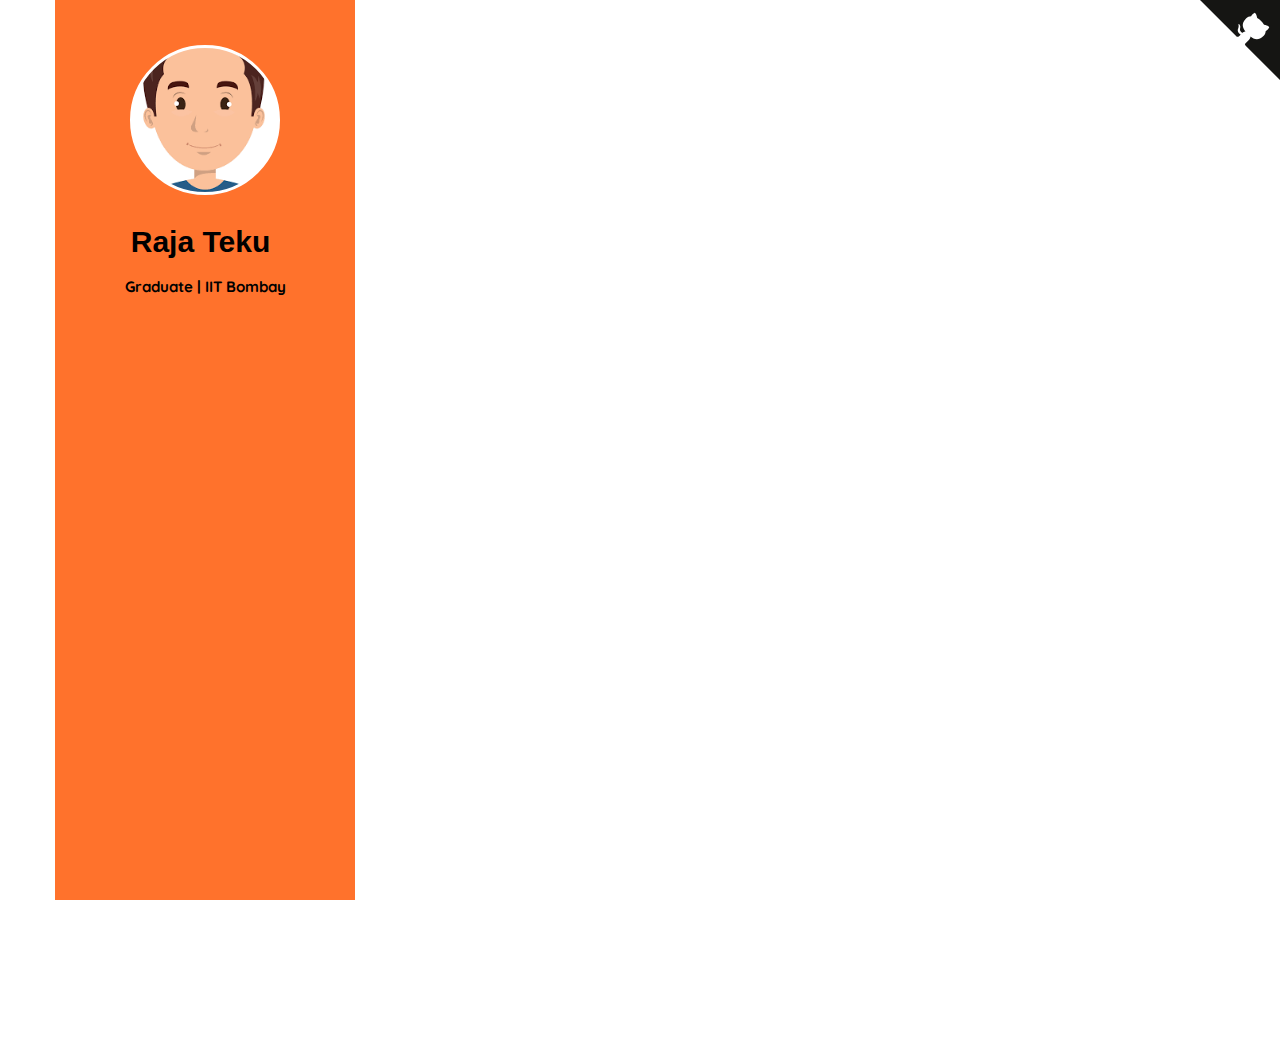
==== cv/cv.html @ de38431f "updated the content" ====
<!DOCTYPE HTML>
<html>
	<head>
	<meta charset="utf-8">
	<meta http-equiv="X-UA-Compatible" content="IE=edge">
	<title>Computer Vision</title>
	<meta name="viewport" content="width=device-width, initial-scale=1">
	<meta name="description" content="Portfolio webpage of Raja Teku" />
	<meta name="keywords" content="portfolio,website,personal website,github,projects,computer science and engineering" />
	<meta name="author" content="Raja Teku" />

        <!---------Google adsense------------->
        <script async src="//pagead2.googlesyndication.com/pagead/js/adsbygoogle.js"></script>
<script>
     (adsbygoogle = window.adsbygoogle || []).push({
          google_ad_client: "ca-pub-1798587142715791",
          enable_page_level_ads: true
     });
</script>

    <!--quora icon-->
    <meta name="viewport" content="width=device-width, initial-scale=1">
    <link rel="stylesheet" href="https://cdnjs.cloudflare.com/ajax/libs/font-awesome/4.7.0/css/font-awesome.min.css">

	<!-- Place favicon.ico and apple-touch-icon.png in the root directory -->
	<link rel="shortcut icon" href="kisspng-wechat-avatar-icon-line-v-word-5a715fe8a66dc6.6173848315173795606817.png">
        <link rel="icon" type="image/png" href="kisspng-wechat-avatar-icon-line-v-word-5a715fe8a66dc6.6173848315173795606817.png">

	<link href="https://fonts.googleapis.com/css?family=Quicksand:300,400,500,700" rel="stylesheet">
	<link href="https://fonts.googleapis.com/css?family=Playfair+Display:400,400i,700" rel="stylesheet">

	<!-- Animate.css -->
	<link rel="stylesheet" href="css/animate.css">
	<!-- Icomoon Icon Fonts-->
	<link rel="stylesheet" href="css/icomoon.css">
	<!-- Bootstrap  -->
	<link rel="stylesheet" href="css/bootstrap.css">
	<!-- Flexslider  -->
	<link rel="stylesheet" href="css/flexslider.css">
	<!-- Flaticons  -->
	<link rel="stylesheet" href="fonts/flaticon/font/flaticon.css">
	<!-- Owl Carousel -->
	<link rel="stylesheet" href="css/owl.carousel.min.css">
	<link rel="stylesheet" href="css/owl.theme.default.min.css">
	<!-- Theme style  -->
	<link rel="stylesheet" href="css/style.css">
	<!-- Modernizr JS -->
	<script src="js/modernizr-2.6.2.min.js"></script>

	</head>

            <!--- Github ribbon ----------->
<a href="https://github.com/rajateku/rajateku.github.io" class="github-corner" aria-label="View source on GitHub"><svg width="80" height="80" viewBox="0 0 250 250" style="fill:#151513; color:#fff; position: absolute; top: 0; border: 0; right: 0;" aria-hidden="true"><path d="M0,0 L115,115 L130,115 L142,142 L250,250 L250,0 Z"></path><path d="M128.3,109.0 C113.8,99.7 119.0,89.6 119.0,89.6 C122.0,82.7 120.5,78.6 120.5,78.6 C119.2,72.0 123.4,76.3 123.4,76.3 C127.3,80.9 125.5,87.3 125.5,87.3 C122.9,97.6 130.6,101.9 134.4,103.2" fill="currentColor" style="transform-origin: 130px 106px;" class="octo-arm"></path><path d="M115.0,115.0 C114.9,115.1 118.7,116.5 119.8,115.4 L133.7,101.6 C136.9,99.2 139.9,98.4 142.2,98.6 C133.8,88.0 127.5,74.4 143.8,58.0 C148.5,53.4 154.0,51.2 159.7,51.0 C160.3,49.4 163.2,43.6 171.4,40.1 C171.4,40.1 176.1,42.5 178.8,56.2 C183.1,58.6 187.2,61.8 190.9,65.4 C194.5,69.0 197.7,73.2 200.1,77.6 C213.8,80.2 216.3,84.9 216.3,84.9 C212.7,93.1 206.9,96.0 205.4,96.6 C205.1,102.4 203.0,107.8 198.3,112.5 C181.9,128.9 168.3,122.5 157.7,114.1 C157.9,116.9 156.7,120.9 152.7,124.9 L141.0,136.5 C139.8,137.7 141.6,141.9 141.8,141.8 Z" fill="currentColor" class="octo-body"></path></svg></a><style>.github-corner:hover .octo-arm{animation:octocat-wave 560ms ease-in-out}@keyframes octocat-wave{0%,100%{transform:rotate(0)}20%,60%{transform:rotate(-25deg)}40%,80%{transform:rotate(10deg)}}@media (max-width:500px){.github-corner:hover .octo-arm{animation:none}.github-corner .octo-arm{animation:octocat-wave 560ms ease-in-out}}</style>

	<body>
	<div id="colorlib-page">
		<div class="container-wrap">
		<a href="#" class="js-colorlib-nav-toggle colorlib-nav-toggle" data-toggle="collapse" data-target="#navbar" aria-expanded="false" aria-controls="navbar"><i></i></a>
		<aside id="colorlib-aside" role="complementary" class="border js-fullheight">
			<div class="text-center">
				<div class="author-img" style="background-image: url(images/photo.png);"></div>
				<h1 id="colorlib-logo"><a href="https://rajateku.github.io">Raja Teku</a></h1>
				<p><strong>Graduate | IIT Bombay</strong></p>
			</div>
		</aside>

		<div id="colorlib-main">

	<section class="colorlib-about" data-section="about">
				<div class="colorlib-narrow-content">
					<div class="row">
						<div class="col-md-12">
							<div class="row row-bottom-padded-sm animate-box" data-animate-effect="fadeInLeft">
								<div class="col-md-12">
									<div class="about-desc">
										<h2>Computer vision and Face detection</h2>
                                        <hr>
                                        <h3 class="colourlib-heading">OpenCV</h3>
                                        <h4><strong>WebCam Motion Detector using python and pandas libraries</strong></h4>
                                        <img src="images/frame_screenshot_25.05.2019.png">
                                        <p>This python program will allow you to detect motion and also store the time interval of the motion.</p>
                                        <p><strong>Used Technologies:</strong> Python 3.5, OpenCV, cv2, Pandas</p>
                                        <br>
                                        <br><br>
                                        <h4><strong>Face Detection using Python and OpenCV with webcam</strong></h4>
                                        <img src="images/motion.jpg">
                                        <p>OpenCV is a Library which is used to carry out image processing using programming languages like python. This project utilizes OpenCV Library to make a Real-Time Face Detection using your webcam as a primary camera.</p>
                                        <p><strong>Used Technologies:</strong> Python 2.7, OpenCV, Numpy</p>
									</div>
								</div>
							</div>
						</div>
					</div>
				</div>
			</section>


	<!-- jQuery -->
	<script src="js/jquery.min.js"></script>
	<!-- jQuery Easing -->
	<script src="js/jquery.easing.1.3.js"></script>
	<!-- Bootstrap -->
	<script src="js/bootstrap.min.js"></script>
	<!-- Waypoints -->
	<script src="js/jquery.waypoints.min.js"></script>
	<!-- Flexslider -->
	<script src="js/jquery.flexslider-min.js"></script>
	<!-- Owl carousel -->
	<script src="js/owl.carousel.min.js"></script>
	<!-- Counters -->
	<script src="js/jquery.countTo.js"></script>
	
	
	<!-- MAIN JS -->
	<script src="js/main.js"></script>

	</body>
</html>
---- cv/css/icomoon.css ----
@font-face {
  font-family: 'icomoon';
  src:  url('fonts/icomoon.eot?6py85u');
  src:  url('fonts/icomoon.eot?6py85u#iefix') format('embedded-opentype'),
    url('fonts/icomoon.ttf?6py85u') format('truetype'),
    url('fonts/icomoon.woff?6py85u') format('woff'),
    url('fonts/icomoon.svg?6py85u#icomoon') format('svg');
  font-weight: normal;
  font-style: normal;
}

[class^="icon-"], [class*=" icon-"] {
  /* use !important to prevent issues with browser extensions that change fonts */
  font-family: 'icomoon' !important;
  speak: none;
  font-style: normal;
  font-weight: normal;
  font-variant: normal;
  text-transform: none;
  line-height: 1;

  /* Better Font Rendering =========== */
  -webkit-font-smoothing: antialiased;
  -moz-osx-font-smoothing: grayscale;
}

.icon-times:before {
  content: "\e930";
}
.icon-tick:before {
  content: "\e931";
}
.icon-plus:before {
  content: "\e932";
}
.icon-minus:before {
  content: "\e933";
}
.icon-equals:before {
  content: "\e934";
}
.icon-divide:before {
  content: "\e935";
}
.icon-chevron-right:before {
  content: "\e936";
}
.icon-chevron-left:before {
  content: "\e937";
}
.icon-arrow-right-thick:before {
  content: "\e938";
}
.icon-arrow-left-thick:before {
  content: "\e939";
}
.icon-th-small:before {
  content: "\e93a";
}
.icon-th-menu:before {
  content: "\e93b";
}
.icon-th-list:before {
  content: "\e93c";
}
.icon-th-large:before {
  content: "\e93d";
}
.icon-home:before {
  content: "\e93e";
}
.icon-arrow-forward:before {
  content: "\e93f";
}
.icon-arrow-back:before {
  content: "\e940";
}
.icon-rss:before {
  content: "\e941";
}
.icon-location:before {
  content: "\e942";
}
.icon-link:before {
  content: "\e943";
}
.icon-image:before {
  content: "\e944";
}
.icon-arrow-up-thick:before {
  content: "\e945";
}
.icon-arrow-down-thick:before {
  content: "\e946";
}
.icon-starburst:before {
  content: "\e947";
}
.icon-starburst-outline:before {
  content: "\e948";
}
.icon-star3:before {
  content: "\e949";
}
.icon-flow-children:before {
  content: "\e94a";
}
.icon-export:before {
  content: "\e94b";
}
.icon-delete2:before {
  content: "\e94c";
}
.icon-delete-outline:before {
  content: "\e94d";
}
.icon-cloud-storage:before {
  content: "\e94e";
}
.icon-wi-fi:before {
  content: "\e94f";
}
.icon-heart:before {
  content: "\e950";
}
.icon-flash:before {
  content: "\e951";
}
.icon-cancel:before {
  content: "\e952";
}
.icon-backspace:before {
  content: "\e953";
}
.icon-attachment:before {
  content: "\e954";
}
.icon-arrow-move:before {
  content: "\e955";
}
.icon-warning:before {
  content: "\e956";
}
.icon-user:before {
  content: "\e957";
}
.icon-radar:before {
  content: "\e958";
}
.icon-lock-open:before {
  content: "\e959";
}
.icon-lock-closed:before {
  content: "\e95a";
}
.icon-location-arrow:before {
  content: "\e95b";
}
.icon-info:before {
  content: "\e95c";
}
.icon-user-delete:before {
  content: "\e95d";
}
.icon-user-add:before {
  content: "\e95e";
}
.icon-media-pause:before {
  content: "\e95f";
}
.icon-group:before {
  content: "\e960";
}
.icon-chart-pie:before {
  content: "\e961";
}
.icon-chart-line:before {
  content: "\e962";
}
.icon-chart-bar:before {
  content: "\e963";
}
.icon-chart-area:before {
  content: "\e964";
}
.icon-video:before {
  content: "\e965";
}
.icon-point-of-interest:before {
  content: "\e966";
}
.icon-infinity:before {
  content: "\e967";
}
.icon-globe:before {
  content: "\e968";
}
.icon-eye:before {
  content: "\e969";
}
.icon-cog:before {
  content: "\e96a";
}
.icon-camera:before {
  content: "\e96b";
}
.icon-upload:before {
  content: "\e96c";
}
.icon-scissors:before {
  content: "\e96d";
}
.icon-refresh:before {
  content: "\e96e";
}
.icon-pin:before {
  content: "\e96f";
}
.icon-key:before {
  content: "\e970";
}
.icon-info-large:before {
  content: "\e971";
}
.icon-eject:before {
  content: "\e972";
}
.icon-download:before {
  content: "\e973";
}
.icon-zoom:before {
  content: "\e974";
}
.icon-zoom-out:before {
  content: "\e975";
}
.icon-zoom-in:before {
  content: "\e976";
}
.icon-sort-numerically:before {
  content: "\e977";
}
.icon-sort-alphabetically:before {
  content: "\e978";
}
.icon-input-checked:before {
  content: "\e979";
}
.icon-calender:before {
  content: "\e97a";
}
.icon-world2:before {
  content: "\e97b";
}
.icon-notes:before {
  content: "\e97c";
}
.icon-code:before {
  content: "\e97d";
}
.icon-arrow-sync:before {
  content: "\e97e";
}
.icon-arrow-shuffle:before {
  content: "\e97f";
}
.icon-arrow-repeat:before {
  content: "\e980";
}
.icon-arrow-minimise:before {
  content: "\e981";
}
.icon-arrow-maximise:before {
  content: "\e982";
}
.icon-arrow-loop:before {
  content: "\e983";
}
.icon-anchor:before {
  content: "\e984";
}
.icon-spanner:before {
  content: "\e985";
}
.icon-puzzle:before {
  content: "\e986";
}
.icon-power:before {
  content: "\e987";
}
.icon-plane:before {
  content: "\e988";
}
.icon-pi:before {
  content: "\e989";
}
.icon-phone:before {
  content: "\e98a";
}
.icon-microphone2:before {
  content: "\e98b";
}
.icon-media-rewind:before {
  content: "\e98c";
}
.icon-flag:before {
  content: "\e98d";
}
.icon-adjust-brightness:before {
  content: "\e98e";
}
.icon-waves:before {
  content: "\e98f";
}
.icon-social-twitter:before {
  content: "\e990";
}
.icon-social-facebook:before {
  content: "\e991";
}
.icon-social-dribbble:before {
  content: "\e992";
}
.icon-media-stop:before {
  content: "\e993";
}
.icon-media-record:before {
  content: "\e994";
}
.icon-media-play:before {
  content: "\e995";
}
.icon-media-fast-forward:before {
  content: "\e996";
}
.icon-media-eject:before {
  content: "\e997";
}
.icon-social-vimeo:before {
  content: "\e998";
}
.icon-social-tumbler:before {
  content: "\e999";
}
.icon-social-skype:before {
  content: "\e99a";
}
.icon-social-pinterest:before {
  content: "\e99b";
}
.icon-social-linkedin:before {
  content: "\e99c";
}
.icon-social-last-fm:before {
  content: "\e99d";
}
.icon-social-github:before {
  content: "\e99e";
}
.icon-social-flickr:before {
  content: "\e99f";
}
.icon-at:before {
  content: "\e9a0";
}
.icon-times-outline:before {
  content: "\e9a1";
}
.icon-plus-outline:before {
  content: "\e9a2";
}
.icon-minus-outline:before {
  content: "\e9a3";
}
.icon-tick-outline:before {
  content: "\e9a4";
}
.icon-th-large-outline:before {
  content: "\e9a5";
}
.icon-equals-outline:before {
  content: "\e9a6";
}
.icon-divide-outline:before {
  content: "\e9a7";
}
.icon-chevron-right-outline:before {
  content: "\e9a8";
}
.icon-chevron-left-outline:before {
  content: "\e9a9";
}
.icon-arrow-right-outline:before {
  content: "\e9aa";
}
.icon-arrow-left-outline:before {
  content: "\e9ab";
}
.icon-th-small-outline:before {
  content: "\e9ac";
}
.icon-th-menu-outline:before {
  content: "\e9ad";
}
.icon-th-list-outline:before {
  content: "\e9ae";
}
.icon-news2:before {
  content: "\e9b1";
}
.icon-home-outline:before {
  content: "\e9b2";
}
.icon-arrow-up-outline:before {
  content: "\e9b3";
}
.icon-arrow-forward-outline:before {
  content: "\e9b4";
}
.icon-arrow-down-outline:before {
  content: "\e9b5";
}
.icon-arrow-back-outline:before {
  content: "\e9b6";
}
.icon-trash3:before {
  content: "\e9b7";
}
.icon-rss-outline:before {
  content: "\e9b8";
}
.icon-message:before {
  content: "\e9b9";
}
.icon-location-outline:before {
  content: "\e9ba";
}
.icon-link-outline:before {
  content: "\e9bb";
}
.icon-image-outline:before {
  content: "\e9bc";
}
.icon-export-outline:before {
  content: "\e9bd";
}
.icon-cross:before {
  content: "\e9be";
}
.icon-wi-fi-outline:before {
  content: "\e9bf";
}
.icon-star-outline:before {
  content: "\e9c0";
}
.icon-media-pause-outline:before {
  content: "\e9c1";
}
.icon-mail:before {
  content: "\e9c2";
}
.icon-heart-outline:before {
  content: "\e9c3";
}
.icon-flash-outline:before {
  content: "\e9c4";
}
.icon-cancel-outline:before {
  content: "\e9c5";
}
.icon-beaker:before {
  content: "\e9c6";
}
.icon-arrow-move-outline:before {
  content: "\e9c7";
}
.icon-watch2:before {
  content: "\e9c8";
}
.icon-warning-outline:before {
  content: "\e9c9";
}
.icon-time:before {
  content: "\e9ca";
}
.icon-radar-outline:before {
  content: "\e9cb";
}
.icon-lock-open-outline:before {
  content: "\e9cc";
}
.icon-location-arrow-outline:before {
  content: "\e9cd";
}
.icon-info-outline:before {
  content: "\e9ce";
}
.icon-backspace-outline:before {
  content: "\e9cf";
}
.icon-attachment-outline:before {
  content: "\e9d0";
}
.icon-user-outline:before {
  content: "\e9d1";
}
.icon-user-delete-outline:before {
  content: "\e9d2";
}
.icon-user-add-outline:before {
  content: "\e9d3";
}
.icon-lock-closed-outline:before {
  content: "\e9d4";
}
.icon-group-outline:before {
  content: "\e9d5";
}
.icon-chart-pie-outline:before {
  content: "\e9d6";
}
.icon-chart-line-outline:before {
  content: "\e9d7";
}
.icon-chart-bar-outline:before {
  content: "\e9d8";
}
.icon-chart-area-outline:before {
  content: "\e9d9";
}
.icon-video-outline:before {
  content: "\e9da";
}
.icon-point-of-interest-outline:before {
  content: "\e9db";
}
.icon-map:before {
  content: "\e9dc";
}
.icon-key-outline:before {
  content: "\e9dd";
}
.icon-infinity-outline:before {
  content: "\e9de";
}
.icon-globe-outline:before {
  content: "\e9df";
}
.icon-eye-outline:before {
  content: "\e9e0";
}
.icon-cog-outline:before {
  content: "\e9e1";
}
.icon-camera-outline:before {
  content: "\e9e2";
}
.icon-upload-outline:before {
  content: "\e9e3";
}
.icon-support:before {
  content: "\e9e4";
}
.icon-scissors-outline:before {
  content: "\e9e5";
}
.icon-refresh-outline:before {
  content: "\e9e6";
}
.icon-info-large-outline:before {
  content: "\e9e7";
}
.icon-eject-outline:before {
  content: "\e9e8";
}
.icon-download-outline:before {
  content: "\e9e9";
}
.icon-battery-mid:before {
  content: "\e9ea";
}
.icon-battery-low:before {
  content: "\e9eb";
}
.icon-battery-high:before {
  content: "\e9ec";
}
.icon-zoom-outline:before {
  content: "\e9ed";
}
.icon-zoom-out-outline:before {
  content: "\e9ee";
}
.icon-zoom-in-outline:before {
  content: "\e9ef";
}
.icon-tag3:before {
  content: "\e9f0";
}
.icon-tabs-outline:before {
  content: "\e9f1";
}
.icon-pin-outline:before {
  content: "\e9f2";
}
.icon-message-typing:before {
  content: "\e9f3";
}
.icon-directions:before {
  content: "\e9f4";
}
.icon-battery-full:before {
  content: "\e9f5";
}
.icon-battery-charge:before {
  content: "\e9f6";
}
.icon-pipette:before {
  content: "\e9f7";
}
.icon-pencil:before {
  content: "\e9f8";
}
.icon-folder:before {
  content: "\e9f9";
}
.icon-folder-delete:before {
  content: "\e9fa";
}
.icon-folder-add:before {
  content: "\e9fb";
}
.icon-edit:before {
  content: "\e9fc";
}
.icon-document:before {
  content: "\e9fd";
}
.icon-document-delete:before {
  content: "\e9fe";
}
.icon-document-add:before {
  content: "\e9ff";
}
.icon-brush:before {
  content: "\ea00";
}
.icon-thumbs-up:before {
  content: "\ea01";
}
.icon-thumbs-down:before {
  content: "\ea02";
}
.icon-pen:before {
  content: "\ea03";
}
.icon-sort-numerically-outline:before {
  content: "\ea04";
}
.icon-sort-alphabetically-outline:before {
  content: "\ea05";
}
.icon-social-last-fm-circular:before {
  content: "\ea06";
}
.icon-social-github-circular:before {
  content: "\ea07";
}
.icon-compass:before {
  content: "\ea08";
}
.icon-bookmark:before {
  content: "\ea09";
}
.icon-input-checked-outline:before {
  content: "\ea0a";
}
.icon-code-outline:before {
  content: "\ea0b";
}
.icon-calender-outline:before {
  content: "\ea0c";
}
.icon-business-card:before {
  content: "\ea0d";
}
.icon-arrow-up:before {
  content: "\ea0e";
}
.icon-arrow-sync-outline:before {
  content: "\ea0f";
}
.icon-arrow-right:before {
  content: "\ea10";
}
.icon-arrow-repeat-outline:before {
  content: "\ea11";
}
.icon-arrow-loop-outline:before {
  content: "\ea12";
}
.icon-arrow-left:before {
  content: "\ea13";
}
.icon-flow-switch:before {
  content: "\ea14";
}
.icon-flow-parallel:before {
  content: "\ea15";
}
.icon-flow-merge:before {
  content: "\ea16";
}
.icon-document-text:before {
  content: "\ea17";
}
.icon-clipboard:before {
  content: "\ea18";
}
.icon-calculator:before {
  content: "\ea19";
}
.icon-arrow-minimise-outline:before {
  content: "\ea1a";
}
.icon-arrow-maximise-outline:before {
  content: "\ea1b";
}
.icon-arrow-down:before {
  content: "\ea1c";
}
.icon-gift:before {
  content: "\ea1d";
}
.icon-film:before {
  content: "\ea1e";
}
.icon-database:before {
  content: "\ea1f";
}
.icon-bell:before {
  content: "\ea20";
}
.icon-anchor-outline:before {
  content: "\ea21";
}
.icon-adjust-contrast:before {
  content: "\ea22";
}
.icon-world-outline:before {
  content: "\ea23";
}
.icon-shopping-bag:before {
  content: "\ea24";
}
.icon-power-outline:before {
  content: "\ea25";
}
.icon-notes-outline:before {
  content: "\ea26";
}
.icon-device-tablet:before {
  content: "\ea27";
}
.icon-device-phone:before {
  content: "\ea28";
}
.icon-device-laptop:before {
  content: "\ea29";
}
.icon-device-desktop:before {
  content: "\ea2a";
}
.icon-briefcase:before {
  content: "\ea2b";
}
.icon-stopwatch:before {
  content: "\ea2c";
}
.icon-spanner-outline:before {
  content: "\ea2d";
}
.icon-puzzle-outline:before {
  content: "\ea2e";
}
.icon-printer:before {
  content: "\ea2f";
}
.icon-pi-outline:before {
  content: "\ea30";
}
.icon-lightbulb:before {
  content: "\ea31";
}
.icon-flag-outline:before {
  content: "\ea32";
}
.icon-contacts:before {
  content: "\ea33";
}
.icon-archive2:before {
  content: "\ea34";
}
.icon-weather-stormy:before {
  content: "\ea35";
}
.icon-weather-shower:before {
  content: "\ea36";
}
.icon-weather-partly-sunny:before {
  content: "\ea37";
}
.icon-weather-downpour:before {
  content: "\ea38";
}
.icon-weather-cloudy:before {
  content: "\ea39";
}
.icon-plane-outline:before {
  content: "\ea3a";
}
.icon-phone-outline:before {
  content: "\ea3b";
}
.icon-microphone-outline:before {
  content: "\ea3c";
}
.icon-weather-windy:before {
  content: "\ea3d";
}
.icon-weather-windy-cloudy:before {
  content: "\ea3e";
}
.icon-weather-sunny:before {
  content: "\ea3f";
}
.icon-weather-snow:before {
  content: "\ea40";
}
.icon-weather-night:before {
  content: "\ea41";
}
.icon-media-stop-outline:before {
  content: "\ea42";
}
.icon-media-rewind-outline:before {
  content: "\ea43";
}
.icon-media-record-outline:before {
  content: "\ea44";
}
.icon-media-play-outline:before {
  content: "\ea45";
}
.icon-media-fast-forward-outline:before {
  content: "\ea46";
}
.icon-media-eject-outline:before {
  content: "\ea47";
}
.icon-wine:before {
  content: "\ea48";
}
.icon-waves-outline:before {
  content: "\ea49";
}
.icon-ticket:before {
  content: "\ea4a";
}
.icon-tags:before {
  content: "\ea4b";
}
.icon-plug:before {
  content: "\ea4c";
}
.icon-headphones:before {
  content: "\ea4d";
}
.icon-credit-card:before {
  content: "\ea4e";
}
.icon-coffee:before {
  content: "\ea4f";
}
.icon-book:before {
  content: "\ea50";
}
.icon-beer:before {
  content: "\ea51";
}
.icon-volume2:before {
  content: "\ea52";
}
.icon-volume-up:before {
  content: "\ea53";
}
.icon-volume-mute:before {
  content: "\ea54";
}
.icon-volume-down:before {
  content: "\ea55";
}
.icon-social-vimeo-circular:before {
  content: "\ea56";
}
.icon-social-twitter-circular:before {
  content: "\ea57";
}
.icon-social-pinterest-circular:before {
  content: "\ea58";
}
.icon-social-linkedin-circular:before {
  content: "\ea59";
}
.icon-social-facebook-circular:before {
  content: "\ea5a";
}
.icon-social-dribbble-circular:before {
  content: "\ea5b";
}
.icon-tree:before {
  content: "\ea5c";
}
.icon-thermometer2:before {
  content: "\ea5d";
}
.icon-social-tumbler-circular:before {
  content: "\ea5e";
}
.icon-social-skype-outline:before {
  content: "\ea5f";
}
.icon-social-flickr-circular:before {
  content: "\ea60";
}
.icon-social-at-circular:before {
  content: "\ea61";
}
.icon-shopping-cart:before {
  content: "\ea62";
}
.icon-messages:before {
  content: "\ea63";
}
.icon-leaf:before {
  content: "\ea64";
}
.icon-feather:before {
  content: "\ea65";
}
.icon-eye2:before {
  content: "\e064";
}
.icon-paper-clip:before {
  content: "\e065";
}
.icon-mail5:before {
  content: "\e066";
}
.icon-toggle:before {
  content: "\e067";
}
.icon-layout:before {
  content: "\e068";
}
.icon-link2:before {
  content: "\e069";
}
.icon-bell2:before {
  content: "\e06a";
}
.icon-lock3:before {
  content: "\e06b";
}
.icon-unlock:before {
  content: "\e06c";
}
.icon-ribbon2:before {
  content: "\e06d";
}
.icon-image2:before {
  content: "\e06e";
}
.icon-signal:before {
  content: "\e06f";
}
.icon-target3:before {
  content: "\e070";
}
.icon-clipboard3:before {
  content: "\e071";
}
.icon-clock3:before {
  content: "\e072";
}
.icon-watch:before {
  content: "\e073";
}
.icon-air-play:before {
  content: "\e074";
}
.icon-camera3:before {
  content: "\e075";
}
.icon-video2:before {
  content: "\e076";
}
.icon-disc:before {
  content: "\e077";
}
.icon-printer3:before {
  content: "\e078";
}
.icon-monitor:before {
  content: "\e079";
}
.icon-server:before {
  content: "\e07a";
}
.icon-cog2:before {
  content: "\e07b";
}
.icon-heart3:before {
  content: "\e07c";
}
.icon-paragraph:before {
  content: "\e07d";
}
.icon-align-justify:before {
  content: "\e07e";
}
.icon-align-left:before {
  content: "\e07f";
}
.icon-align-center:before {
  content: "\e080";
}
.icon-align-right:before {
  content: "\e081";
}
.icon-book2:before {
  content: "\e082";
}
.icon-layers2:before {
  content: "\e083";
}
.icon-stack2:before {
  content: "\e084";
}
.icon-stack-2:before {
  content: "\e085";
}
.icon-paper:before {
  content: "\e086";
}
.icon-paper-stack:before {
  content: "\e087";
}
.icon-search3:before {
  content: "\e088";
}
.icon-zoom-in2:before {
  content: "\e089";
}
.icon-zoom-out2:before {
  content: "\e08a";
}
.icon-reply2:before {
  content: "\e08b";
}
.icon-circle-plus:before {
  content: "\e08c";
}
.icon-circle-minus:before {
  content: "\e08d";
}
.icon-circle-check:before {
  content: "\e08e";
}
.icon-circle-cross:before {
  content: "\e08f";
}
.icon-square-plus:before {
  content: "\e090";
}
.icon-square-minus:before {
  content: "\e091";
}
.icon-square-check:before {
  content: "\e092";
}
.icon-square-cross:before {
  content: "\e093";
}
.icon-microphone:before {
  content: "\e094";
}
.icon-record:before {
  content: "\e095";
}
.icon-skip-back:before {
  content: "\e096";
}
.icon-rewind:before {
  content: "\e097";
}
.icon-play4:before {
  content: "\e098";
}
.icon-pause3:before {
  content: "\e099";
}
.icon-stop3:before {
  content: "\e09a";
}
.icon-fast-forward:before {
  content: "\e09b";
}
.icon-skip-forward:before {
  content: "\e09c";
}
.icon-shuffle2:before {
  content: "\e09d";
}
.icon-repeat:before {
  content: "\e09e";
}
.icon-folder2:before {
  content: "\e09f";
}
.icon-umbrella:before {
  content: "\e0a0";
}
.icon-moon:before {
  content: "\e0a1";
}
.icon-thermometer:before {
  content: "\e0a2";
}
.icon-drop:before {
  content: "\e0a3";
}
.icon-sun2:before {
  content: "\e0a4";
}
.icon-cloud3:before {
  content: "\e0a5";
}
.icon-cloud-upload2:before {
  content: "\e0a6";
}
.icon-cloud-download2:before {
  content: "\e0a7";
}
.icon-upload4:before {
  content: "\e0a8";
}
.icon-download4:before {
  content: "\e0a9";
}
.icon-location3:before {
  content: "\e0aa";
}
.icon-location-2:before {
  content: "\e0ab";
}
.icon-map3:before {
  content: "\e0ac";
}
.icon-battery:before {
  content: "\e0ad";
}
.icon-head:before {
  content: "\e0ae";
}
.icon-briefcase3:before {
  content: "\e0af";
}
.icon-speech-bubble:before {
  content: "\e0b0";
}
.icon-anchor2:before {
  content: "\e0b1";
}
.icon-globe2:before {
  content: "\e0b2";
}
.icon-box:before {
  content: "\e0b3";
}
.icon-reload:before {
  content: "\e0b4";
}
.icon-share3:before {
  content: "\e0b5";
}
.icon-marquee:before {
  content: "\e0b6";
}
.icon-marquee-plus:before {
  content: "\e0b7";
}
.icon-marquee-minus:before {
  content: "\e0b8";
}
.icon-tag:before {
  content: "\e0b9";
}
.icon-power2:before {
  content: "\e0ba";
}
.icon-command2:before {
  content: "\e0bb";
}
.icon-alt:before {
  content: "\e0bc";
}
.icon-esc:before {
  content: "\e0bd";
}
.icon-bar-graph:before {
  content: "\e0be";
}
.icon-bar-graph-2:before {
  content: "\e0bf";
}
.icon-pie-graph:before {
  content: "\e0c0";
}
.icon-star:before {
  content: "\e0c1";
}
.icon-arrow-left3:before {
  content: "\e0c2";
}
.icon-arrow-right3:before {
  content: "\e0c3";
}
.icon-arrow-up3:before {
  content: "\e0c4";
}
.icon-arrow-down3:before {
  content: "\e0c5";
}
.icon-volume:before {
  content: "\e0c6";
}
.icon-mute:before {
  content: "\e0c7";
}
.icon-content-right:before {
  content: "\e100";
}
.icon-content-left:before {
  content: "\e101";
}
.icon-grid2:before {
  content: "\e102";
}
.icon-grid-2:before {
  content: "\e103";
}
.icon-columns:before {
  content: "\e104";
}
.icon-loader:before {
  content: "\e105";
}
.icon-bag:before {
  content: "\e106";
}
.icon-ban:before {
  content: "\e107";
}
.icon-flag3:before {
  content: "\e108";
}
.icon-trash:before {
  content: "\e109";
}
.icon-expand2:before {
  content: "\e110";
}
.icon-contract:before {
  content: "\e111";
}
.icon-maximize:before {
  content: "\e112";
}
.icon-minimize:before {
  content: "\e113";
}
.icon-plus2:before {
  content: "\e114";
}
.icon-minus2:before {
  content: "\e115";
}
.icon-check:before {
  content: "\e116";
}
.icon-cross2:before {
  content: "\e117";
}
.icon-move:before {
  content: "\e118";
}
.icon-delete:before {
  content: "\e119";
}
.icon-menu5:before {
  content: "\e120";
}
.icon-archive:before {
  content: "\e121";
}
.icon-inbox:before {
  content: "\e122";
}
.icon-outbox:before {
  content: "\e123";
}
.icon-file:before {
  content: "\e124";
}
.icon-file-add:before {
  content: "\e125";
}
.icon-file-subtract:before {
  content: "\e126";
}
.icon-help:before {
  content: "\e127";
}
.icon-open:before {
  content: "\e128";
}
.icon-ellipsis:before {
  content: "\e129";
}
.icon-heart4:before {
  content: "\e900";
}
.icon-cloud4:before {
  content: "\e901";
}
.icon-star2:before {
  content: "\e902";
}
.icon-tv2:before {
  content: "\e903";
}
.icon-sound:before {
  content: "\e904";
}
.icon-video3:before {
  content: "\e905";
}
.icon-trash2:before {
  content: "\e906";
}
.icon-user2:before {
  content: "\e907";
}
.icon-key3:before {
  content: "\e908";
}
.icon-search4:before {
  content: "\e909";
}
.icon-settings:before {
  content: "\e90a";
}
.icon-camera4:before {
  content: "\e90b";
}
.icon-tag2:before {
  content: "\e90c";
}
.icon-lock4:before {
  content: "\e90d";
}
.icon-bulb:before {
  content: "\e90e";
}
.icon-pen2:before {
  content: "\e90f";
}
.icon-diamond:before {
  content: "\e910";
}
.icon-display2:before {
  content: "\e911";
}
.icon-location4:before {
  content: "\e912";
}
.icon-eye3:before {
  content: "\e913";
}
.icon-bubble3:before {
  content: "\e914";
}
.icon-stack3:before {
  content: "\e915";
}
.icon-cup:before {
  content: "\e916";
}
.icon-phone3:before {
  content: "\e917";
}
.icon-news:before {
  content: "\e918";
}
.icon-mail6:before {
  content: "\e919";
}
.icon-like:before {
  content: "\e91a";
}
.icon-photo:before {
  content: "\e91b";
}
.icon-note:before {
  content: "\e91c";
}
.icon-clock4:before {
  content: "\e91d";
}
.icon-paperplane:before {
  content: "\e91e";
}
.icon-params:before {
  content: "\e91f";
}
.icon-banknote:before {
  content: "\e920";
}
.icon-data:before {
  content: "\e921";
}
.icon-music2:before {
  content: "\e922";
}
.icon-megaphone2:before {
  content: "\e923";
}
.icon-study:before {
  content: "\e924";
}
.icon-lab2:before {
  content: "\e925";
}
.icon-food:before {
  content: "\e926";
}
.icon-t-shirt:before {
  content: "\e927";
}
.icon-fire2:before {
  content: "\e928";
}
.icon-clip:before {
  content: "\e929";
}
.icon-shop:before {
  content: "\e92a";
}
.icon-calendar3:before {
  content: "\e92b";
}
.icon-wallet2:before {
  content: "\e92c";
}
.icon-vynil:before {
  content: "\e92d";
}
.icon-truck2:before {
  content: "\e92e";
}
.icon-world:before {
  content: "\e92f";
}
.icon-spinner6:before {
  content: "\e9af";
}
.icon-spinner7:before {
  content: "\e9b0";
}
.icon-amazon:before {
  content: "\eab7";
}
.icon-google:before {
  content: "\eab8";
}
.icon-google2:before {
  content: "\eab9";
}
.icon-google3:before {
  content: "\eaba";
}
.icon-google-plus:before {
  content: "\eabb";
}
.icon-google-plus2:before {
  content: "\eabc";
}
.icon-google-plus3:before {
  content: "\eabd";
}
.icon-hangouts:before {
  content: "\eabe";
}
.icon-google-drive:before {
  content: "\eabf";
}
.icon-facebook2:before {
  content: "\eac0";
}
.icon-facebook22:before {
  content: "\eac1";
}
.icon-instagram:before {
  content: "\eac2";
}
.icon-whatsapp:before {
  content: "\eac3";
}
.icon-spotify:before {
  content: "\eac4";
}
.icon-telegram:before {
  content: "\eac5";
}
.icon-twitter2:before {
  content: "\eac6";
}
.icon-vine:before {
  content: "\eac7";
}
.icon-vk:before {
  content: "\eac8";
}
.icon-renren:before {
  content: "\eac9";
}
.icon-sina-weibo:before {
  content: "\eaca";
}
.icon-rss2:before {
  content: "\eacb";
}
.icon-rss22:before {
  content: "\eacc";
}
.icon-youtube:before {
  content: "\eacd";
}
.icon-youtube2:before {
  content: "\eace";
}
.icon-twitch:before {
  content: "\eacf";
}
.icon-vimeo:before {
  content: "\ead0";
}
.icon-vimeo2:before {
  content: "\ead1";
}
.icon-lanyrd:before {
  content: "\ead2";
}
.icon-flickr:before {
  content: "\ead3";
}
.icon-flickr2:before {
  content: "\ead4";
}
.icon-flickr3:before {
  content: "\ead5";
}
.icon-flickr4:before {
  content: "\ead6";
}
.icon-dribbble2:before {
  content: "\ead7";
}
.icon-behance:before {
  content: "\ead8";
}
.icon-behance2:before {
  content: "\ead9";
}
.icon-deviantart:before {
  content: "\eada";
}
.icon-500px:before {
  content: "\eadb";
}
.icon-steam:before {
  content: "\eadc";
}
.icon-steam2:before {
  content: "\eadd";
}
.icon-dropbox:before {
  content: "\eade";
}
.icon-onedrive:before {
  content: "\eadf";
}
.icon-github:before {
  content: "\eae0";
}
.icon-npm:before {
  content: "\eae1";
}
.icon-basecamp:before {
  content: "\eae2";
}
.icon-trello:before {
  content: "\eae3";
}
.icon-wordpress:before {
  content: "\eae4";
}
.icon-joomla:before {
  content: "\eae5";
}
.icon-ello:before {
  content: "\eae6";
}
.icon-blogger:before {
  content: "\eae7";
}
.icon-blogger2:before {
  content: "\eae8";
}
.icon-tumblr2:before {
  content: "\eae9";
}
.icon-tumblr22:before {
  content: "\eaea";
}
.icon-yahoo:before {
  content: "\eaeb";
}
.icon-yahoo2:before {
  content: "\eaec";
}
.icon-tux:before {
  content: "\eaed";
}
.icon-appleinc:before {
  content: "\eaee";
}
.icon-finder:before {
  content: "\eaef";
}
.icon-android:before {
  content: "\eaf0";
}
.icon-windows:before {
  content: "\eaf1";
}
.icon-windows8:before {
  content: "\eaf2";
}
.icon-soundcloud:before {
  content: "\eaf3";
}
.icon-soundcloud2:before {
  content: "\eaf4";
}
.icon-skype:before {
  content: "\eaf5";
}
.icon-reddit:before {
  content: "\eaf6";
}
.icon-hackernews:before {
  content: "\eaf7";
}
.icon-wikipedia:before {
  content: "\eaf8";
}
.icon-linkedin2:before {
  content: "\eaf9";
}
.icon-linkedin22:before {
  content: "\eafa";
}
.icon-lastfm:before {
  content: "\eafb";
}
.icon-lastfm2:before {
  content: "\eafc";
}
.icon-delicious:before {
  content: "\eafd";
}
.icon-stumbleupon:before {
  content: "\eafe";
}
.icon-stumbleupon2:before {
  content: "\eaff";
}
.icon-stackoverflow:before {
  content: "\eb00";
}
.icon-pinterest:before {
  content: "\eb01";
}
.icon-pinterest2:before {
  content: "\eb02";
}
.icon-xing:before {
  content: "\eb03";
}
.icon-xing2:before {
  content: "\eb04";
}
.icon-flattr:before {
  content: "\eb05";
}
.icon-foursquare:before {
  content: "\eb06";
}
.icon-yelp:before {
  content: "\eb07";
}
.icon-paypal:before {
  content: "\eb08";
}
.icon-chrome:before {
  content: "\eb09";
}
.icon-firefox:before {
  content: "\eb0a";
}
.icon-IE:before {
  content: "\eb0b";
}
.icon-edge:before {
  content: "\eb0c";
}
.icon-safari:before {
  content: "\eb0d";
}
.icon-opera:before {
  content: "\eb0e";
}
.icon-file-pdf:before {
  content: "\eb0f";
}
.icon-file-openoffice:before {
  content: "\eb10";
}
.icon-file-word:before {
  content: "\eb11";
}
.icon-file-excel:before {
  content: "\eb12";
}
.icon-libreoffice:before {
  content: "\eb13";
}
.icon-html-five:before {
  content: "\eb14";
}
.icon-html-five2:before {
  content: "\eb15";
}
.icon-css3:before {
  content: "\eb16";
}
.icon-git:before {
  content: "\eb17";
}
.icon-codepen:before {
  content: "\eb18";
}
.icon-svg:before {
  content: "\eb19";
}
.icon-IcoMoon:before {
  content: "\eb1a";
}
.fields{
    height: 180px;
}
---- cv/css/style.css ----
@font-face {
  font-family: 'icomoon';
  src: url("../fonts/icomoon/icomoon.eot?srf3rx");
  src: url("../fonts/icomoon/icomoon.eot?srf3rx#iefix") format("embedded-opentype"), url("../fonts/icomoon/icomoon.ttf?srf3rx") format("truetype"), url("../fonts/icomoon/icomoon.woff?srf3rx") format("woff"), url("../fonts/icomoon/icomoon.svg?srf3rx#icomoon") format("svg");
  font-weight: normal;
  font-style: normal; }

/* =======================================================
*
* 	Template Style 
*	Edit this section
*
* ======================================================= */
body {
  font-family: "Quicksand", Arial, sans-serif;
  font-weight: 400;
  font-size: 15px;
  line-height: 1.8;
  color: rgba(0, 0, 0, 0.7); }
  @media screen and (max-width: 992px) {
    body {
      font-size: 16px;}
       h2{
          text-align: center;
      }
      h6 {
          text-align: center;
      }
}

a {
  color: #2c98f0;
  -webkit-transition: 0.5s;
  -o-transition: 0.5s;
  transition: 0.5s; }
  a:hover, a:active, a:focus {
    color: #2c98f0;
    outline: none;
    text-decoration: none !important; }

p {
  margin-bottom: 1.5em;
    color: black;
}
x{
    margin-bottom: 1.5em;
    background-color:darkkhaki;
    color: black;
    backface-visibility: visible;
}

h1, h5 {
  color: #000;
  font-family: "Playfair Display", Georgia, serif;
  font-weight: 400;
  margin: 0 0 30px 0; }

h2{
    color: #000;
  font-family: "Playfair Display", Georgia, serif;
  font-weight: 200;
  margin: 0 0 20px 0;
}
h3{
    color: #000;
  font-family: "Playfair Display", Georgia, serif;
  font-weight: 200;
  margin: 0 0 30px 0;
}
h4 {
    color: #000;
    font-family: "Playfair Display", Georgia, serif;
    font-weight: 200;
    margin: 0 0 20px 0;
    margin-left: 20px;
}
h6 {
    color: blue;
    font-family: inherit;
    font-size: 18px;
    margin-left: 20px;
    
}

@media screen and (max-width: 480px) {
    h6{
        text-align: center;
        align-content: center;
    }
}

figure {
  margin-bottom: 2.5em;
  float: left;
  width: 100%; }
  figure figcaption {
    font-size: 16px;
    width: 80%;
    margin: 20px auto 0px auto;
    color: #b3b3b3;
    font-style: italic;
    font-family: "Quicksand", Arial, sans-serif; }
    @media screen and (max-width: 480px) {
      figure figcaption {
        width: 100%; } }

::-webkit-selection {
  color: #fff;
  background: #2c98f0; }

::-moz-selection {
  color: #fff;
  background: #2c98f0; }

::selection {
  color: #fff;
  background: #2c98f0; }

#colorlib-page {
  width: 100%;
  overflow: hidden;
  position: relative; }

#colorlib-aside {
  padding-top: 3em;
  padding-bottom: 1px;
  float:left;
  width: 300px;
  position: fixed;
  z-index: 1001;
  background: #FF722C;
  -webkit-transition: 0.5s;
  -o-transition: 0.5s;
  transition: 0.5s; }
  @media screen and (max-width: 768px) {
    #colorlib-aside {
      width: 300px;
      -moz-transform: translateX(-300px);
      -webkit-transform: translateX(-300px);
      -ms-transform: translateX(-300px);
      -o-transform: translateX(-300px);
      transform: translateX(-300px);
      padding-top: 4em; } }
  #colorlib-aside .author-img {
    width: 150px;
    height: 150px;
    margin: 0 auto;
    margin-bottom: 30px;
    -webkit-border-radius: 50%;
    -moz-border-radius: 50%;
    -ms-border-radius: 50%;
    border-radius: 50%;
border: 3px solid white;}
#colorlib-aside h1{
    font-family:sans-serif;
}
  #colorlib-aside .position {
    display: block;
    margin-bottom: 2em;
    font-size: 12px;
    text-transform: uppercase; }
  #colorlib-aside #colorlib-logo {
    text-align: right;
    font-weight: 700;
    font-size: 30px;
    margin-bottom: .5em;
    display: block;
    width: 100%; }
    #colorlib-aside #colorlib-logo a {
      display: block;
      text-align: center;
      color: #000;
      padding-right: .3em; }
  #colorlib-aside #colorlib-main-menu {
    display: block;
    width: 100%; }
    #colorlib-aside #colorlib-main-menu .collapse {
      display: block !important; }
    #colorlib-aside #colorlib-main-menu ul {
      text-align: center;
      margin: 0;
      padding: 0; }
      @media screen and (max-width: 768px) {
        #colorlib-aside #colorlib-main-menu ul {
          margin: 0 0 2em 0; } }
      #colorlib-aside #colorlib-main-menu ul li {
        margin: 0 0 10px 0;
        padding: 0;
        list-style: none;
        font-size: 12px;
        font-weight: 500;
        text-transform: uppercase;
        letter-spacing: 1px; }
        #colorlib-aside #colorlib-main-menu ul li a {
          color: rgba(0, 0, 0, 0.7);
          text-decoration: none;
          position: relative;
          padding: 10px 0;
          font-family: "Quicksand", Arial, sans-serif;
          -webkit-transition: 0.3s;
          -o-transition: 0.3s;
          transition: 0.3s; }
          #colorlib-aside #colorlib-main-menu ul li a:after {
            content: "";
            position: absolute;
            height: 1px;
            bottom: 7px;
            left: 0;
            right: 0;
            background-color: black;
            visibility: hidden;
            -webkit-transform: scaleX(0);
            -moz-transform: scaleX(0);
            -ms-transform: scaleX(0);
            -o-transform: scaleX(0);
            transform: scaleX(0);
            -webkit-transition: all 0.3s cubic-bezier(0.175, 0.885, 0.32, 1.275);
            -moz-transition: all 0.3s cubic-bezier(0.175, 0.885, 0.32, 1.275);
            -ms-transition: all 0.3s cubic-bezier(0.175, 0.885, 0.32, 1.275);
            -o-transition: all 0.3s cubic-bezier(0.175, 0.885, 0.32, 1.275);
            transition: all 0.3s cubic-bezier(0.175, 0.885, 0.32, 1.275); }
          #colorlib-aside #colorlib-main-menu ul li a:hover {
            text-decoration: none;
            color: black; }
            #colorlib-aside #colorlib-main-menu ul li a:hover:after {
              visibility: visible;
                color: black;
              -webkit-transform: scaleX(1);
              -moz-transform: scaleX(1);
              -ms-transform: scaleX(1);
              -o-transform: scaleX(1);
              transform: scaleX(1); }
        #colorlib-aside #colorlib-main-menu ul li.active a {
          color: black; }
          #colorlib-aside #colorlib-main-menu ul li.active a:after {
            visibility: visible;
              color: black;
            -webkit-transform: scaleX(1);
            -moz-transform: scaleX(1);
            -ms-transform: scaleX(1);
            -o-transform: scaleX(1);
            transform: scaleX(1); }
  #colorlib-aside .colorlib-footer {
    font-size: 20px;
    text-align: center;
    font-weight: 400;
    color: rgba(0, 0, 0, 0.5);
    padding: 0 20px;
    width: 100%; }
    @media screen and (max-width: 768px) {
      #colorlib-aside .colorlib-footer {
        position: relative;
        bottom: 0; } }
    #colorlib-aside .colorlib-footer span {
      display: block; }
    #colorlib-aside .colorlib-footer ul {
      padding: 0 20px;
      margin: 0 0 10px 0; }
      #colorlib-aside .colorlib-footer ul li {
        padding: 0 20px;
        margin: 0 0 10px 0;
        display: inline;
        list-style: none; }
#colorlib-aside .colorlib-footer h3 {
    font-family:cursive;
          padding: 4px; }
#colorlib-aside .colorlib-footer h3 a
{
    color: black;
    font-family:cursive;
}
        #colorlib-aside .colorlib-footer ul li a {
          color: rgba(255, 255, 255, 0.3);
          padding: 4px; }
          #colorlib-aside .colorlib-footer ul li a:hover, #colorlib-aside .colorlib-footer ul li a:active, #colorlib-aside .colorlib-footer ul li a:focus {
            text-decoration: none;
            outline: none;
            color: black; }

.container-wrap {
  max-width: 1170px;
  margin: 0 auto; }

#colorlib-main {
  width: calc(100% - 300px);
  float: right;
  -webkit-transition: 0.5s;
  -o-transition: 0.5s;
  transition: 0.5s; }
  @media screen and (max-width: 768px) {
    #colorlib-main {
      width: 100%;
      padding: 0 1em; } }

#colorlib-hero {
  min-height: 500px;
  background: #fff url(../images/loader.gif) no-repeat center center;
  width: 100%;
  float: left;
  margin-bottom: 10em;
  clear: both; }
  #colorlib-hero .flexslider {
    border: none;
    z-index: 1;
    margin-bottom: 0; }
    #colorlib-hero .flexslider .slides {
      position: relative;
      overflow: visible; }
      #colorlib-hero .flexslider .slides li {
        background-repeat: no-repeat;
        background-size: cover;
        background-position: bottom center;
        min-height: 400px;
        position: relative; }
    #colorlib-hero .flexslider .flex-control-nav {
      bottom: 20px;
      z-index: 1000;
      left: 20px;
      float: left;
      width: auto; }
      @media screen and (max-width: 768px) {
        #colorlib-hero .flexslider .flex-control-nav {
          right: 20px;
          top: 100px; } }
      #colorlib-hero .flexslider .flex-control-nav li {
        display: block;
        margin-bottom: 10px; }
        #colorlib-hero .flexslider .flex-control-nav li a {
          background: rgba(0, 0, 0, 0.5);
          -webkit-box-shadow: none;
          box-shadow: none;
          width: 12px;
          height: 12px;
          cursor: pointer; }
          #colorlib-hero .flexslider .flex-control-nav li a.flex-active {
            cursor: pointer;
            background: transparent;
            border: 2px solid #000000; }
    #colorlib-hero .flexslider .flex-direction-nav {
      display: none; }
    #colorlib-hero .flexslider .slider-text {
      display: table;
      opacity: 0;
      min-height: 500px;
      z-index: 9; }
      #colorlib-hero .flexslider .slider-text > .slider-text-inner {
        display: table-cell;
        vertical-align: middle;
        min-height: 700px;
        padding: 2.5em;
        position: relative; }
        @media screen and (max-width: 768px) {
          #colorlib-hero .flexslider .slider-text > .slider-text-inner {
            text-align: center; } }
        #colorlib-hero .flexslider .slider-text > .slider-text-inner h1, #colorlib-hero .flexslider .slider-text > .slider-text-inner h2 {
          margin: 0;
          padding: 0;
          color: black;
          font-family: "Playfair Display", Georgia, serif; }
        #colorlib-hero .flexslider .slider-text > .slider-text-inner h1 {
          margin-bottom: 20px;
          font-size: 60px;
          line-height: 1.3;
          font-weight: 700; }
          @media screen and (max-width: 768px) {
            #colorlib-hero .flexslider .slider-text > .slider-text-inner h1 {
              font-size: 28px; } }
        #colorlib-hero .flexslider .slider-text > .slider-text-inner h2 {
          font-size: 10px;
          line-height: 1.5;
          margin-bottom: 30px;
          font-weight: 300;
          font-family: "Quicksand", Arial, sans-serif; }
          #colorlib-hero .flexslider .slider-text > .slider-text-inner h2 a {
            color: rgba(44, 152, 240, 0.8);
            border-bottom: 1px solid rgba(44, 152, 240, 0.7); }
        #colorlib-hero .flexslider .slider-text > .slider-text-inner .heading-section {
          font-size: 50px; }
          @media screen and (max-width: 768px) {
            #colorlib-hero .flexslider .slider-text > .slider-text-inner .heading-section {
              font-size: 30px; } }
        #colorlib-hero .flexslider .slider-text > .slider-text-inner s
.colorlib-lead {
          font-size: 20px;
          color: #fff; }
        #colorlib-hero .flexslider .slider-text > .slider-text-inner p {
          margin-bottom: 0; }
        #colorlib-hero .flexslider .slider-text > .slider-text-inner .btn {
          font-size: 12px;
          text-transform: uppercase;
          letter-spacing: 2px;
          color: #000;
          padding: 10px 15px !important;
          border: none;
          font-weight: 400; }
          #colorlib-hero .flexslider .slider-text > .slider-text-inner .btn.btn-learn {
            color: #000;
            border: 1px solid #000;
            background: transparent !important; }
            #colorlib-hero .flexslider .slider-text > .slider-text-inner .btn.btn-learn:hover {
              background: transparent !important;
              border: 1px solid #000 !important; }
          @media screen and (max-width: 768px) {
            #colorlib-hero .flexslider .slider-text > .slider-text-inner .btn {
              width: 100%; } }

body.offcanvas {
  overflow-x: hidden; }
  body.offcanvas #colorlib-aside {
    -moz-transform: translateX(0);
    -webkit-transform: translateX(0);
    -ms-transform: translateX(0);
    -o-transform: translateX(0);
    transform: translateX(0);
    width: 300px;
    background: #FF722C;
    z-index: 999;
    position: fixed; }
  body.offcanvas #colorlib-main, body.offcanvas .colorlib-nav-toggle {
    top: 0;
    -moz-transform: translateX(300px);
    -webkit-transform: translateX(300px);
    -ms-transform: translateX(300px);
    -o-transform: translateX(300px);
    transform: translateX(300px); }

.colorlib-narrow-content {
  padding: 0 2.5em; }
  @media screen and (max-width: 878px) {
    .colorlib-narrow-content {
      padding: 0 1em; } }

.no-gutters {
  margin: 0;
  padding: 0; }

.colorlib-experience,
.colorlib-skills,
.colorlib-education,
.colorlib-blog,
.colorlib-work,
.colorlib-about,
.colorlib-installation,
.colorlib-services,
.colorlib-contact {
  padding-top: 2em;
  padding-bottom: 0em;
  clear: both;
  width: 100%;
  display: block; }
  @media screen and (max-width: 768px) {
    .colorlib-experience,
    .colorlib-skills,
    .colorlib-education,
    .colorlib-blog,
    .colorlib-work,
    .colorlib-about,
    .colorlib-installation,
    .colorlib-services,
    .colorlib-contact {
      padding-top: 2em;
      padding-bottom: 0em; } }

#colorlib-footer2 {
    background: black;
    width: 100%;
    padding-bottom: 3em;
    padding-top: 2em;
    padding-right: 2em;
    
}
#colorlib-footer2 .h2{
    color: red;
    text-align: center;
}

.author-img {
  background-size: cover;
  background-position: center center;
  background-repeat: no-repeat;
  position: relative; }

.colorlib-heading {
  font-size: 18px;
  margin-bottom: 2em;
  font-weight: 700;
  text-transform: uppercase;
  letter-spacing: 5px;
  line-height: 1.8;
  position: relative; }
  .colorlib-heading span {
    display: block; }
  @media screen and (max-width: 768px) {
    .colorlib-heading {
      margin-bottom: 2em; } }

.heading-meta {
  margin-bottom: 15px;
  display: block;
  font-size: 10px;
  text-transform: uppercase;
  color: #999999;
  font-weight: 500;
  letter-spacing: 2px; }

.about-img {
  width: 100%;
  height: 600px;
  margin-bottom: 10px;
margin-left: 10px;}

.about-desc h3 {
  font-size: 18px;
  text-transform: uppercase;
  letter-spacing: 1px;
  font-weight: 500; }

.hire {
  padding: 2em;
  background: #f9bf3f; }
  .hire h2 {
    line-height: 1.5; }
  .hire .btn-hire {
    color: #000;
    text-transform: uppercase;
    letter-spacing: 1px;
    bordeR: 1px solid #000;
    padding: 2px 10px; }

.fancy-collapse-panel .panel-default > .panel-heading {
  padding: 0; }

.panel-heading a {
  padding: 20px 25px;
  display: block;
  width: 100%;
  font-weight: 500;
  font-size: 14px;
  letter-spacing: 1px;
  text-transform: uppercase;
  font-family: "Quicksand", Arial, sans-serif;
  background-color: #2c98f0;
  color: #fff;
  position: relative;
  -webkit-box-shadow: none !important;
  -moz-box-shadow: none !important;
  -ms-box-shadow: none !important;
  -o-box-shadow: none !important;
  box-shadow: none !important; }

.panel {
  -webkit-box-shadow: none !important;
  -moz-box-shadow: none !important;
  -ms-box-shadow: none !important;
  -o-box-shadow: none !important;
  box-shadow: none !important;
  border: none; }

.panel-heading a:after {
  font-family: "icomoon";
  content: "\e115";
  position: absolute;
  right: 20px;
  font-size: 14px;
  font-weight: 400;
  top: 50%;
  line-height: 1;
  margin-top: -7px; }

.panel-heading a.collapsed:after {
  content: "\e114"; }

.panel-heading a.collapsed {
  background: #f2f3f7;
  border: 1px solid #e6e6e6 !important;
  color: #333333; }

.panel-body {
  padding: 1.5em;
  margin-top: 5px;
  border: 1px solid #e6e6e6 !important; }

.timeline-centered {
  position: relative;
  margin-bottom: 30px; }

.timeline-centered:before, .timeline-centered:after {
  content: " ";
  display: table; }

.timeline-centered:after {
  clear: both; }

.timeline-centered:before, .timeline-centered:after {
  content: " ";
  display: table; }

.timeline-centered:after {
  clear: both; }

.timeline-centered:before {
  content: '';
  position: absolute;
  display: block;
  width: 4px;
  background: #f2f3f7;
  top: 20px;
  bottom: 20px;
  margin-left: 29px; }

.timeline-centered .timeline-entry {
  position: relative;
  margin-top: 5px;
  margin-left: 30px;
  margin-bottom: 10px;
  clear: both; }

.timeline-centered .timeline-entry .timeline-entry-inner {
  position: relative;
  margin-left: -20px; }

.timeline-centered .timeline-entry .timeline-entry-inner .timeline-icon {
  display: block;
  width: 40px;
  height: 40px;
  background: #2c98f0;
  -webkit-border-radius: 50%;
  -moz-border-radius: 50%;
  -ms-border-radius: 50%;
  border-radius: 50%;
  text-align: center;
  -moz-box-shadow: 0 0 0 5px #f2f3f7;
  -webkit-box-shadow: 0 0 0 5px #f2f3f7;
  box-shadow: 0 0 0 5px #f2f3f7;
  line-height: 40px;
  float: left; }
  .timeline-centered .timeline-entry .timeline-entry-inner .timeline-icon i {
    color: #fff; }
  .timeline-centered .timeline-entry .timeline-entry-inner .timeline-icon.color-2 {
    background: #ec5453; }
  .timeline-centered .timeline-entry .timeline-entry-inner .timeline-icon.color-3 {
    background: #f9bf3f; }
  .timeline-centered .timeline-entry .timeline-entry-inner .timeline-icon.color-4 {
    background: #a84cb8; }
  .timeline-centered .timeline-entry .timeline-entry-inner .timeline-icon.color-5 {
    background: #2fa499; }
  .timeline-centered .timeline-entry .timeline-entry-inner .timeline-icon.color-none {
    background: #fff;
    width: 20px;
    height: 20px;
    margin-left: 10px; }

.timeline-centered .timeline-entry .timeline-entry-inner .timeline-label {
  position: relative;
  background: #f2f3f7;
  padding: 1.5em;
  margin-left: 60px;
  -webkit-background-clip: padding-box;
  -moz-background-clip: padding;
  background-clip: padding-box; }

.timeline-centered .timeline-entry .timeline-entry-inner .timeline-label:after {
  content: '';
  display: block;
  position: absolute;
  width: 0;
  height: 0;
  border-style: solid;
  border-width: 9px 9px 9px 0;
  border-color: transparent #f2f3f7 transparent transparent;
  left: 0;
  top: 10px;
  margin-left: -9px; }

.timeline-centered .timeline-entry .timeline-entry-inner .timeline-label p + p {
  margin-top: 15px; }

.timeline-centered .timeline-entry .timeline-entry-inner .timeline-label h2 {
  font-size: 20px;
  font-family: "Quicksand", Arial, sans-serif;
  font-weight: 500; }

.timeline-centered .timeline-entry .timeline-entry-inner .timeline-label h2 a {
  color: #000; }

.timeline-centered .timeline-entry .timeline-entry-inner .timeline-label h2 span {
  -webkit-opacity: .4;
  -moz-opacity: .4;
  opacity: .4;
  -ms-filter: alpha(opacity=40);
  filter: alpha(opacity=40);
  font-size: 16px; }

<!------projectcss------->
#projects {
  padding: 50px 15px;
  border-bottom: 1px solid #dcd9d9;
  text-align: center
}

#projects h2 {
  color: #374054;
  margin-bottom: 50px
}

.project {
  position: relative;
  max-width: 1100px;
  margin: 0 auto 30px auto;
  overflow: hidden;
  background: #fff;
  border-radius: 4px;
}

.project-image {
  float: left; 
}
.project-image img{
     width: 730px ; 
    height: 355px ;
}
.project-image p {
    margin-top: 3%;
}
.project-info {
  position: absolute;
  top: 50%;
  transform: translateY(-50%);
  padding: 15px;
    margin-left: 30%;
    width: 50%;
}

.project-info h3 {
  font-size: 1.5em;
  font-weight: 300;
  color: #374054;
  margin: 0 0 15px 0;
}

.project-info p {
  color: #74808a;
  margin: 0 0 15px 0;
  font-size: 0.9em
}

.no-image .project-info {
  position: relative;
  margin: 0;
  padding: 30px 15px;
  transform: none
}
 @media screen and (max-width: 1200px) {
     .project-image{
         width: auto;
     }
     .project-image img{
     width: 390px ; 
     height: 200px ;
     }
     .project-image h3 {
         text-align: center;
     }
     .project-image p {
         margin-top: 10%;
     }
}

#more-projects {
  display: none
}


.progress-wrap h3 {
  font-size: 16px;
  font-family: "Quicksand", Arial, sans-serif;
  margin-bottom: 10px; }

.progress {
  height: 6px;
  -webkit-box-shadow: none;
  box-shadow: none;
  background: #f2f3f7;
  overflow: visible; }

.progress-bar {
  background: #2c98f0;
  -webkit-box-shadow: none;
  box-shadow: none;
  font-size: 12px;
  line-height: 1.2;
  color: #000;
  font-weight: 600;
  text-align: right;
  position: relative;
  overflow: visible;
  -webkit-border-radius: 8px;
  -moz-border-radius: 8px;
  -ms-border-radius: 8px;
  border-radius: 8px; }
  .progress-bar:after {
    position: absolute;
    top: -2px;
    right: 0;
    width: 10px;
    height: 10px;
    content: '';
    background: #2c98f0;
    -webkit-border-radius: 50%;
    -moz-border-radius: 50%;
    -ms-border-radius: 50%;
    border-radius: 50%; }
  .progress-bar span {
    position: absolute;
    top: -22px;
    right: 0; }
  .progress-bar.color-1 {
    background: #2c98f0; }
    .progress-bar.color-1:after {
      background: #2c98f0; }
    .progress-bar.color-1 span {
      color: #2c98f0; }
  .progress-bar.color-2 {
    background: #ec5453; }
    .progress-bar.color-2:after {
      background: #ec5453; }
    .progress-bar.color-2 span {
      color: #ec5453; }
  .progress-bar.color-3 {
    background: #f9bf3f; }
    .progress-bar.color-3:after {
      background: #f9bf3f; }
    .progress-bar.color-3 span {
      color: #f9bf3f; }
  .progress-bar.color-4 {
    background: #a84cb8; }
    .progress-bar.color-4:after {
      background: #a84cb8; }
    .progress-bar.color-4 span {
      color: #a84cb8; }
  .progress-bar.color-5 {
    background: #2fa499; }
    .progress-bar.color-5:after {
      background: #2fa499; }
    .progress-bar.color-5 span {
      color: #2fa499; }
  .progress-bar.color-6 {
    background: #4054b2; }
    .progress-bar.color-6:after {
      background: #4054b2; }
    .progress-bar.color-6 span {
      color: #4054b2; }
.progress-bar.color-7 {
    background: #ec5453; }
    .progress-bar.color-7:after {
      background: #ec5453; }
    .progress-bar.color-7 span {
      color: #ec5453; }
  .progress-bar.color-8 {
    background: #f9bf3f; }
    .progress-bar.color-8:after {
      background: #f9bf3f; }
    .progress-bar.color-8 span {
      color: #f9bf3f; }
  .progress-bar.color-9 {
    background: #a84cb8; }
    .progress-bar.color-9:after {
      background: #a84cb8; }
    .progress-bar.color-9 span {
      color: #a84cb8; }

.colorlib-feature {
  text-align: left;
  width: 100%;
  float: left;
  margin-bottom: 20px;
  position: relative; }
  .colorlib-feature .colorlib-icon {
    position: absolute;
    top: 0;
    left: 0;
    width: 50px;
    height: 50px;
    display:table;
    text-align: center;
    background: #f2f3f7;
    -webkit-border-radius: 2px;
    -moz-border-radius: 2px;
    -ms-border-radius: 2px;
    border-radius: 2px; }
    .colorlib-feature .colorlib-icon i {
      display: table-cell;
      vertical-align: middle;
      color: #2c98f0;
      font-size: 20px;
      height: 50px; }
      @media screen and (max-width: 1200px) {
        .colorlib-feature .colorlib-icon i {
          font-size: 20px; } }
  .colorlib-feature .colorlib-text {
    padding-left: 60px;
    width: 100%; }
    .colorlib-feature .colorlib-text h2, .colorlib-feature .colorlib-text h3 {
      margin: 0;
      padding: 0; }
    .colorlib-feature .colorlib-text h3 {
      font-weight: 500;
      margin-bottom: 20px;
      color: rgba(0, 0, 0, 0.7);
      font-size: 14px;
      letter-spacing: 3px;
      text-transform: uppercase; }
  .colorlib-feature.colorlib-feature-sm .colorlib-text {
    margin-top: 10px; }
  .colorlib-feature.colorlib-feature-sm .colorlib-icon i {
    color: #2c98f0;
    font-size: 20px; }
    @media screen and (max-width: 1200px) {
      .colorlib-feature.colorlib-feature-sm .colorlib-icon i {
        font-size: 28px; } }

.blog-entry {
  width: 100%;
  float: left;
  background: #fff;
  margin-bottom: 2em; }
  @media screen and (max-width: 768px) {
    .blog-entry {
      margin-bottom: 3em; } }
  .blog-entry .blog-img {
    width: 100%;
    float: left;
    overflow: hidden;
    position: relative;
    z-index: 1;
    margin-bottom: 25px; }
    .blog-entry .blog-img img {
      position: relative;
      max-width: 100%;
      -webkit-transform: scale(1);
      -moz-transform: scale(1);
      -ms-transform: scale(1);
      -o-transform: scale(1);
      transform: scale(1);
      -webkit-transition: 0.3s;
      -o-transition: 0.3s;
      transition: 0.3s; }
  .blog-entry .desc h3 {
    font-size: 16px;
    margin-bottom: 25px;
    line-height: auto;
    font-weight: 500;
    letter-spacing: 0.5px;
    font-family: "Quicksand", Arial, sans-serif; }
    .blog-entry .desc h3 a {
      color: #000;
      text-decoration: none; }
  .blog-entry .desc span {
    display: block;
    margin-bottom: 20px;
    font-size: 12px;
    color: rgba(0, 0, 0, 0.4) !important;
    text-transform: uppercase;
    letter-spacing: 1px;
    font-weight: 400; }
    .blog-entry .desc span small i {
      color: #999999; }
  .blog-entry .desc .lead {
    font-size: 12px;
    text-transform: uppercase;
    letter-spacing: 2px;
    color: #000; }
  .blog-entry:hover .blog-img img {
    -webkit-transform: scale(1.1);
    -moz-transform: scale(1.1);
    -ms-transform: scale(1.1);
    -o-transform: scale(1.1);
    transform: scale(1.1); }


#colorlib-counter {
  position: relative;
  clear: both;
  margin-bottom: 5em; }

.colorlib-counters {
  padding: 3em 0;
  background-size: cover;
  background-attachment: fixed;
  background-position: center center; }
  .colorlib-counters .overlay {
    z-index: 0;
    position: absolute;
    bottom: 0;
    top: 0;
    left: 0;
    right: 0;
    background: rgba(0, 0, 0, 0.4); }
  .colorlib-counters .icon {
    width: 100px;
    height: 100px;
    display: table;
    margin: 0 auto;
    margin-bottom: 20px; }
    .colorlib-counters .icon i {
      display: table-cell;
      vertical-align: middle;
      width: 100px;
      height: 100px;
      font-size: 50px;
      color: #2c98f0;
      background: #fff;
      -webkit-border-radius: 50%;
      -moz-border-radius: 50%;
      -ms-border-radius: 50%;
      border-radius: 50%; }
  .colorlib-counters .counter-wrap {
    border: 1px solid red !important; }
  .colorlib-counters .colorlib-counter {
    font-size: 40px;
    display: block;
    color: white;
    font-family: "Quicksand", Arial, sans-serif;
    width: 100%;
    font-weight: 700;
    margin-bottom: .3em; }
  .colorlib-counters .colorlib-counter-label {
    color: rgba(255, 255, 255, 0.7);
    text-transform: uppercase;
    font-size: 14px;
    letter-spacing: 5px;
    margin-bottom: 2em;
    display: block; }

.colorlib-social {
  padding: 0;
  margin: 0;
  text-align: center; }
  .colorlib-social li {
    padding: 0;
    margin: 0;
    list-style: none;
    display: -moz-inline-stack;
    display: inline-block;
    zoom: 1;
    *display: inline; }
    .colorlib-social li a {
      font-size: 22px;
      color: #000;
      padding: 10px;
      display: -moz-inline-stack;
      display: inline-block;
      zoom: 1;
      *display: inline;
      -webkit-border-radius: 7px;
      -moz-border-radius: 7px;
      -ms-border-radius: 7px;
      border-radius: 7px; }
      @media screen and (max-width: 768px) {
        .colorlib-social li a {
          padding: 10px 8px; } }
      .colorlib-social li a:hover {
        color: #2c98f0; }
      .colorlib-social li a:hover, .colorlib-social li a:active, .colorlib-social li a:focus {
        outline: none;
        text-decoration: none;
        color: black; }


#map {
  width: 100%;
  height: 700px; }
  @media screen and (max-width: 768px) {
    #map {
      height: 200px; } }

.colorlib-bg-color {
  background: #fafafa;
  position: relative; }

.pagination {
  padding: 0; }
  .pagination li {
    margin: 2px; }
    .pagination li a {
      color: #000;
      background: transparent;
      color: #000;
      margin: 2px;
      -webkit-border-radius: 0;
      -moz-border-radius: 0;
      -ms-border-radius: 0;
      border-radius: 0; }
      .pagination li a:first-child {
        -webkit-border-radius: 2px;
        -moz-border-radius: 2px;
        -ms-border-radius: 2px;
        border-radius: 2px; }
      .pagination li a:hover, .pagination li a:focus {
        background: #2c98f0;
        color: #fff;
        border: 1px solid #2c98f0; }
      @media screen and (max-width: 768px) {
        .pagination li a {
          padding: 7px 15px; } }
    .pagination li.active a {
      background: #2c98f0;
      border: 1px solid #2c98f0 !important; }
      .pagination li.active a:hover, .pagination li.active a:focus {
        background: #2c98f0;
        color: #fff;
        border: 1px solid #2c98f0 !important; }


.colorlib-nav-toggle {
  cursor: pointer;
  text-decoration: none; }
  .colorlib-nav-toggle.active i::before, .colorlib-nav-toggle.active i::after {
    background: #000; }
  .colorlib-nav-toggle.dark.active i::before, .colorlib-nav-toggle.dark.active i::after {
    background: #000; }
  .colorlib-nav-toggle:hover, .colorlib-nav-toggle:focus, .colorlib-nav-toggle:active {
    outline: none;
    border-bottom: none !important; }
  .colorlib-nav-toggle i {
    position: relative;
    display: -moz-inline-stack;
    display: inline-block;
    zoom: 1;
    *display: inline;
    width: 30px;
    height: 2px;
    color: #000;
    font: bold 14px/.4 Helvetica;
    text-transform: uppercase;
    text-indent: -55px;
    background: #000;
    -webkit-transition: all .2s ease-out;
    -o-transition: all .2s ease-out;
    transition: all .2s ease-out; }
    .colorlib-nav-toggle i::before, .colorlib-nav-toggle i::after {
      content: '';
      width: 30px;
      height: 2px;
      background: #000;
      position: absolute;
      left: 0;
      -webkit-transition: 0.2s;
      -o-transition: 0.2s;
      transition: 0.2s; }
  .colorlib-nav-toggle.dark i {
    position: relative;
    color: #000;
    background: #000;
    -webkit-transition: all .2s ease-out;
    -o-transition: all .2s ease-out;
    transition: all .2s ease-out; }
    .colorlib-nav-toggle.dark i::before, .colorlib-nav-toggle.dark i::after {
      background: #000;
      -webkit-transition: 0.2s;
      -o-transition: 0.2s;
      transition: 0.2s; }

.colorlib-nav-toggle i::before {
  top: -7px; }

.colorlib-nav-toggle i::after {
  bottom: -7px; }

.colorlib-nav-toggle:hover i::before {
  top: -10px; }

.colorlib-nav-toggle:hover i::after {
  bottom: -10px; }

.colorlib-nav-toggle.active i {
  background: transparent; }

.colorlib-nav-toggle.active i::before {
  top: 0;
  -webkit-transform: rotateZ(45deg);
  -moz-transform: rotateZ(45deg);
  -ms-transform: rotateZ(45deg);
  -o-transform: rotateZ(45deg);
  transform: rotateZ(45deg); }

.colorlib-nav-toggle.active i::after {
  bottom: 0;
  -webkit-transform: rotateZ(-45deg);
  -moz-transform: rotateZ(-45deg);
  -ms-transform: rotateZ(-45deg);
  -o-transform: rotateZ(-45deg);
  transform: rotateZ(-45deg); }

.colorlib-nav-toggle {
  position: fixed;
  left: -5px;
  top: 0px;
  z-index: 9999;
  cursor: pointer;
  opacity: 1;
  visibility: hidden;
  padding: 20px;
  -webkit-transition: 0.5s;
  -o-transition: 0.5s;
  transition: 0.5s; }
  @media screen and (max-width: 768px) {
    .colorlib-nav-toggle {
      opacity: 1;
      visibility: visible; } }

@media screen and (max-width: 480px) {
  .col-xxs-12 {
    float: none;
    width: 100%; } }

.row-bottom-padded-lg {
  padding-bottom: 7em; }
  @media screen and (max-width: 768px) {
    .row-bottom-padded-lg {
      padding-bottom: 1em; } }

.row-bottom-padded-md {
  padding-bottom: 3em; }
  @media screen and (max-width: 768px) {
    .row-bottom-padded-md {
      padding-bottom: 1em; } }

.row-bottom-padded-sm {
  padding-bottom: 1em; }
  @media screen and (max-width: 768px) {
    .row-bottom-padded-sm {
      padding-bottom: 1em; } }

.row-pt-md {
  padding-top: 3em; }

.col-padding {
  padding: 10px !important; }

.js .animate-box {
  opacity: 0; }




/*-----------------footer---------------------*/

footer h1{
    color: #FA3675;
    text-align: center;
    font-size: 40px;
    font-weight: 400;
    font-family:inherit;
}
footer p{
    color: #FA3675;
    text-align: center;
    font-size: 18px;
    font-weight: 400;
    font-family:inherit;
}
footer i{
    font-size: 3em;
    text-align: center;
    color: #FA3675;
    font-weight: 400;
    margin-right: 20px;
    margin-left: 20px;
}

footer{
    width: 100%;
    background-color: white;
    padding:40px 0px;
    padding-top: 0px;
    padding-bottom: 0px;
}
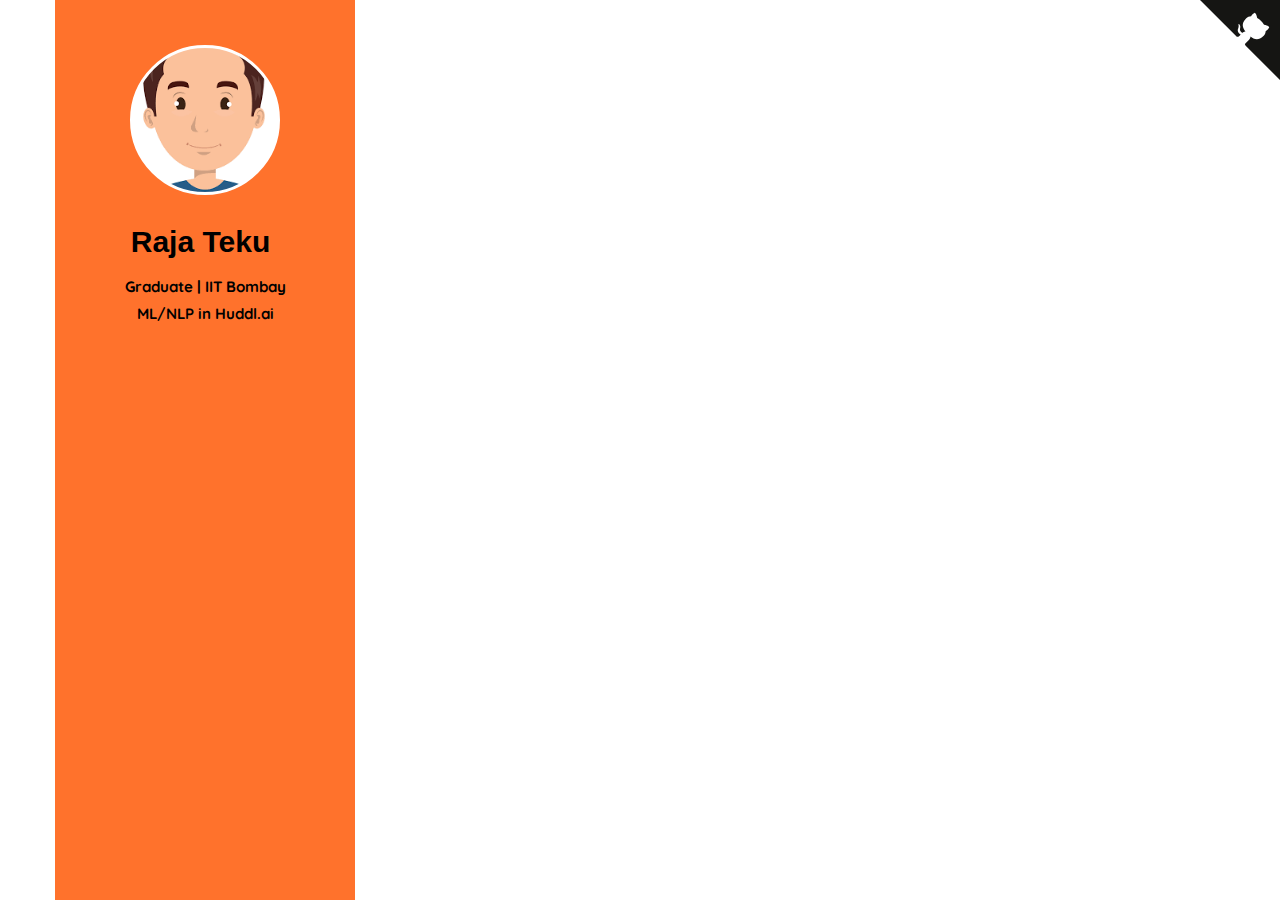
==== commit 7a59e66a: "updated awards" ====
--- a/cv/cv.html
+++ b/cv/cv.html
@@ -60,7 +60,7 @@
 			<div class="text-center">
 				<div class="author-img" style="background-image: url(images/photo.png);"></div>
 				<h1 id="colorlib-logo"><a href="https://rajateku.github.io">Raja Teku</a></h1>
-				<p><strong>Graduate | IIT Bombay</strong></p>
+				<p><strong>Graduate | IIT Bombay <br> ML/NLP in Huddl.ai</strong></p>
 			</div>
 		</aside>
 
@@ -82,10 +82,10 @@
                                         <p><strong>Used Technologies:</strong> Python 3.5, OpenCV, cv2, Pandas</p>
                                         <br>
                                         <br><br>
-                                        <h4><strong>Face Detection using Python and OpenCV with webcam</strong></h4>
-                                        <img src="images/motion.jpg">
-                                        <p>OpenCV is a Library which is used to carry out image processing using programming languages like python. This project utilizes OpenCV Library to make a Real-Time Face Detection using your webcam as a primary camera.</p>
-                                        <p><strong>Used Technologies:</strong> Python 2.7, OpenCV, Numpy</p>
+                                        <!--<h4><strong>Face Detection using Python and OpenCV with webcam</strong></h4>-->
+                                        <!--<img src="images/motion.jpg">-->
+                                        <!--<p>OpenCV is a Library which is used to carry out image processing using programming languages like python. This project utilizes OpenCV Library to make a Real-Time Face Detection using your webcam as a primary camera.</p>-->
+                                        <!--<p><strong>Used Technologies:</strong> Python 2.7, OpenCV, Numpy</p>-->
 									</div>
 								</div>
 							</div>
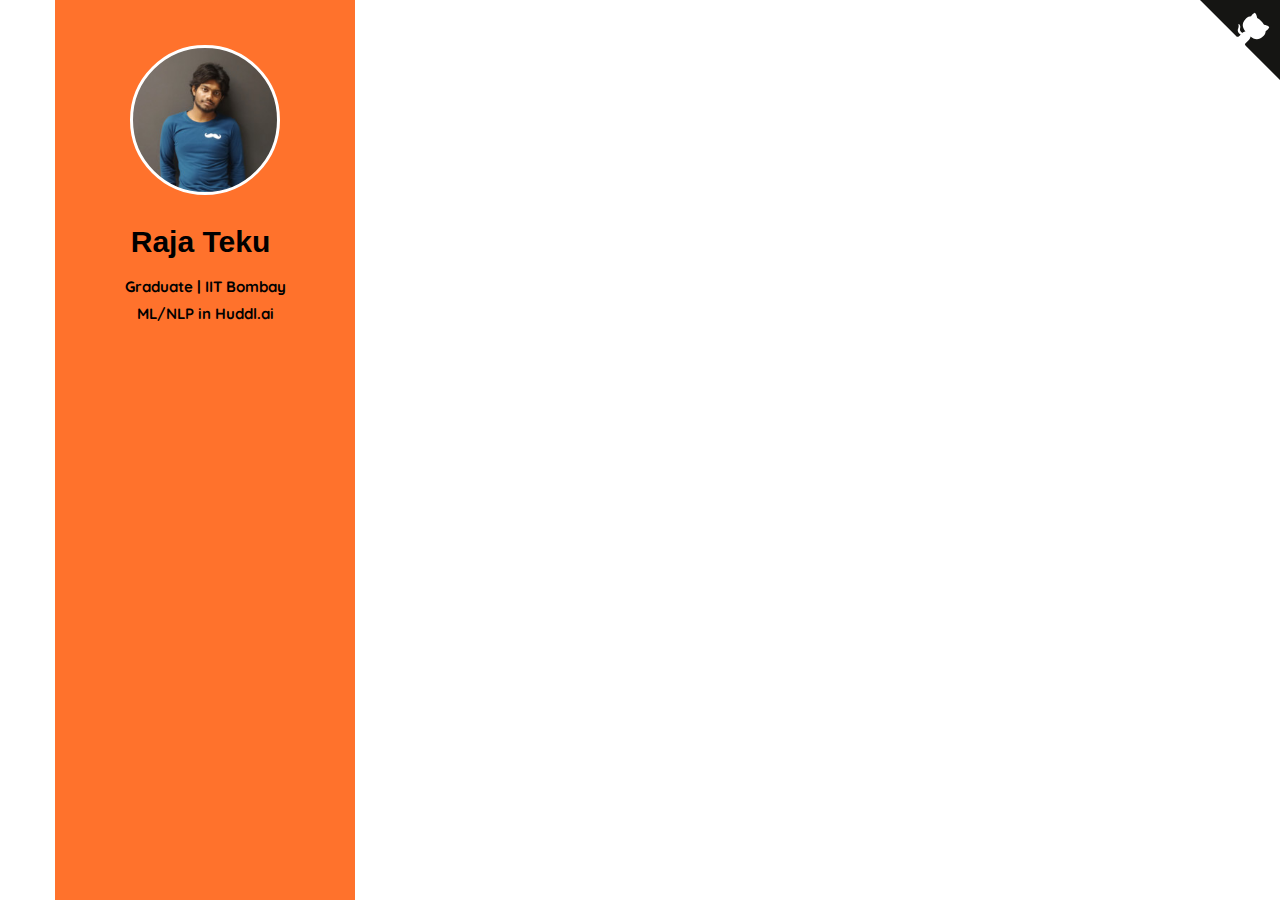
==== commit c1bef511: "changed profile pic" ====
--- a/cv/cv.html
+++ b/cv/cv.html
@@ -58,7 +58,7 @@
 		<a href="#" class="js-colorlib-nav-toggle colorlib-nav-toggle" data-toggle="collapse" data-target="#navbar" aria-expanded="false" aria-controls="navbar"><i></i></a>
 		<aside id="colorlib-aside" role="complementary" class="border js-fullheight">
 			<div class="text-center">
-				<div class="author-img" style="background-image: url(images/photo.png);"></div>
+				<div class="author-img" style="background-image: url(images/profile.jpeg);"></div>
 				<h1 id="colorlib-logo"><a href="https://rajateku.github.io">Raja Teku</a></h1>
 				<p><strong>Graduate | IIT Bombay <br> ML/NLP in Huddl.ai</strong></p>
 			</div>
--- a/cv/css/style.css
+++ b/cv/css/style.css
@@ -72,14 +72,14 @@
     font-family: "Playfair Display", Georgia, serif;
     font-weight: 200;
     margin: 0 0 20px 0;
-    margin-left: 20px;
+    margin-left: 0px;
 }
 h6 {
     color: blue;
     font-family: inherit;
     font-size: 18px;
     margin-left: 20px;
-    
+
 }
 
 @media screen and (max-width: 480px) {
@@ -467,7 +467,7 @@
     padding-bottom: 3em;
     padding-top: 2em;
     padding-right: 2em;
-    
+
 }
 #colorlib-footer2 .h2{
     color: red;
@@ -713,10 +713,10 @@
 }
 
 .project-image {
-  float: left; 
+  float: left;
 }
 .project-image img{
-     width: 730px ; 
+     width: 730px ;
     height: 355px ;
 }
 .project-image p {
@@ -755,7 +755,7 @@
          width: auto;
      }
      .project-image img{
-     width: 390px ; 
+     width: 390px ;
      height: 200px ;
      }
      .project-image h3 {
